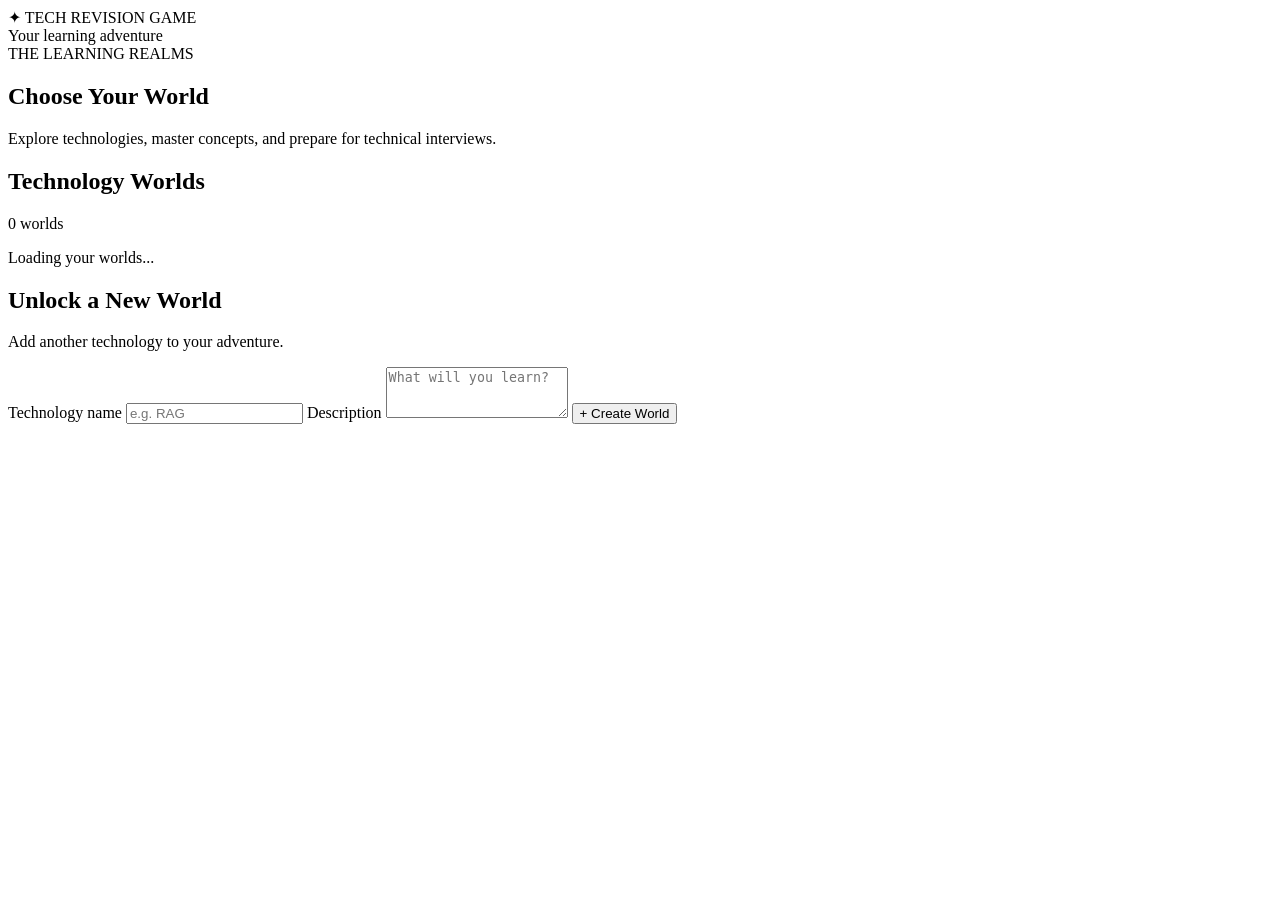
==== frontend/index.html @ 90922d46 "feat: build technology worlds frontend dashboard" ====
<!DOCTYPE html>
<html lang="en">
<head>
    <meta charset="UTF-8">
    <meta name="viewport"
          content="width=device-width, initial-scale=1.0">

    <title>Tech Revision Game</title>

    <link rel="stylesheet" href="/static/css/style.css">
    <script src="/static/js/api.js" defer></script>
    <script src="/static/js/app.js" defer></script>
</head>

<body>
    <header class="site-header">
        <div class="brand">
            <span class="brand-icon">✦</span>
            <span>TECH REVISION GAME</span>
        </div>

        <span class="header-label">Your learning adventure</span>
    </header>

    <main class="dashboard">
        <section class="hero">
            <span class="eyebrow">THE LEARNING REALMS</span>
            <h1>Choose Your World</h1>
            <p>
                Explore technologies, master concepts,
                and prepare for technical interviews.
            </p>
        </section>

        <section class="worlds-section">
            <div class="section-heading">
                <h2>Technology Worlds</h2>
                <span id="world-count">0 worlds</span>
            </div>

            <div id="worlds-container" class="worlds-grid">
                <p>Loading your worlds...</p>
            </div>
        </section>

        <section class="create-section">
            <h2>Unlock a New World</h2>
            <p>Add another technology to your adventure.</p>

            <form id="create-world-form">
                <label for="world-name">Technology name</label>
                <input
                    id="world-name"
                    type="text"
                    placeholder="e.g. RAG"
                    maxlength="100"
                    required
                >

                <label for="world-description">Description</label>
                <textarea
                    id="world-description"
                    placeholder="What will you learn?"
                    rows="3"
                ></textarea>

                <button type="submit">
                    + Create World
                </button>

                <p id="form-message" role="status"></p>
            </form>
        </section>
    </main>
</body>
</html>
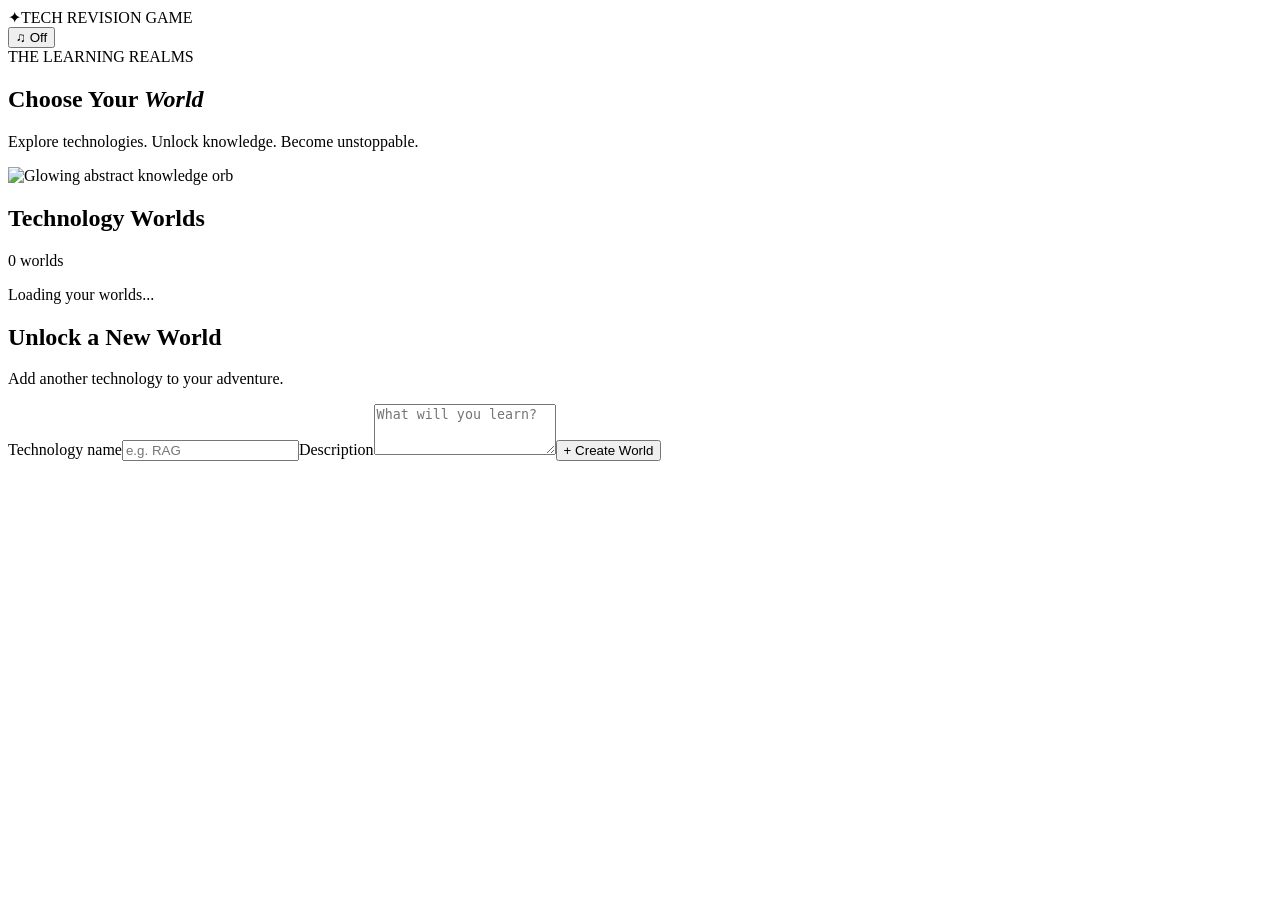
==== commit e7828de2: "feat: add immersive mobile MCQ game with animations and audio" ====
--- a/frontend/index.html
+++ b/frontend/index.html
@@ -1,77 +1,24 @@
-
-<!DOCTYPE html>
+<!doctype html>
 <html lang="en">
 <head>
-    <meta charset="UTF-8">
-    <meta name="viewport"
-          content="width=device-width, initial-scale=1.0">
-
-    <title>Tech Revision Game</title>
-
-    <link rel="stylesheet" href="/static/css/style.css">
-    <script src="/static/js/api.js" defer></script>
-    <script src="/static/js/app.js" defer></script>
+  <meta charset="utf-8">
+  <meta name="viewport" content="width=device-width,initial-scale=1,viewport-fit=cover">
+  <meta name="theme-color" content="#10091c">
+  <title>Tech Revision Game</title>
+  <link rel="stylesheet" href="/static/css/style.css">
+  <script src="/static/js/api.js" defer></script>
+  <script src="/static/js/app.js" defer></script>
 </head>
-
 <body>
-    <header class="site-header">
-        <div class="brand">
-            <span class="brand-icon">✦</span>
-            <span>TECH REVISION GAME</span>
-        </div>
-
-        <span class="header-label">Your learning adventure</span>
-    </header>
-
-    <main class="dashboard">
-        <section class="hero">
-            <span class="eyebrow">THE LEARNING REALMS</span>
-            <h1>Choose Your World</h1>
-            <p>
-                Explore technologies, master concepts,
-                and prepare for technical interviews.
-            </p>
-        </section>
-
-        <section class="worlds-section">
-            <div class="section-heading">
-                <h2>Technology Worlds</h2>
-                <span id="world-count">0 worlds</span>
-            </div>
-
-            <div id="worlds-container" class="worlds-grid">
-                <p>Loading your worlds...</p>
-            </div>
-        </section>
-
-        <section class="create-section">
-            <h2>Unlock a New World</h2>
-            <p>Add another technology to your adventure.</p>
-
-            <form id="create-world-form">
-                <label for="world-name">Technology name</label>
-                <input
-                    id="world-name"
-                    type="text"
-                    placeholder="e.g. RAG"
-                    maxlength="100"
-                    required
-                >
-
-                <label for="world-description">Description</label>
-                <textarea
-                    id="world-description"
-                    placeholder="What will you learn?"
-                    rows="3"
-                ></textarea>
-
-                <button type="submit">
-                    + Create World
-                </button>
-
-                <p id="form-message" role="status"></p>
-            </form>
-        </section>
-    </main>
+  <div class="ambient" aria-hidden="true"><div class="ambient-orb orb-one"></div><div class="ambient-orb orb-two"></div><div class="stars"></div></div>
+  <header class="site-header"><div class="brand"><span class="brand-icon">✦</span><span>TECH REVISION GAME</span></div><button id="music-toggle" class="icon-button" type="button" aria-label="Enable ambient music" aria-pressed="false">♫ <span id="music-label">Off</span></button></header>
+  <main id="dashboard-view" class="dashboard view">
+    <section class="hero"><span class="eyebrow">THE LEARNING REALMS</span><h1>Choose Your <em>World</em></h1><p>Explore technologies. Unlock knowledge. Become unstoppable.</p><img class="hero-art" src="/static/assets/knowledge-orb.svg" alt="Glowing abstract knowledge orb"></section>
+    <section class="worlds-section"><div class="section-heading"><h2>Technology Worlds</h2><span id="world-count">0 worlds</span></div><div id="worlds-container" class="worlds-grid"><p>Loading your worlds...</p></div></section>
+    <section class="create-section"><h2>Unlock a New World</h2><p>Add another technology to your adventure.</p><form id="create-world-form"><label for="world-name">Technology name</label><input id="world-name" type="text" placeholder="e.g. RAG" maxlength="100" required><label for="world-description">Description</label><textarea id="world-description" rows="3" placeholder="What will you learn?"></textarea><button type="submit">+ Create World</button><p id="form-message" role="status"></p></form></section>
+  </main>
+  <main id="world-view" class="dashboard view" hidden><button id="back-to-worlds" class="back-button" type="button">← Back to Worlds</button><section class="hero world-hero"><span class="eyebrow">YOUR LEARNING ADVENTURE</span><h1 id="selected-world-name"></h1><p id="selected-world-description"></p><img class="hero-art world-art" src="/static/assets/knowledge-orb.svg" alt="Animated futuristic portal"></section><section class="zones-section"><div class="section-heading"><h2>Choose Your Learning Zone</h2></div><div class="zones-grid"><article class="zone-card"><span class="zone-icon">📖</span><h3>Basics</h3><p>Master fundamental concepts, terminology and definitions.</p><button type="button" data-zone="basics">Enter Basics →</button></article><article class="zone-card"><span class="zone-icon">🎯</span><h3>Interview</h3><p>Practice technical questions, explanations and scenarios.</p><button type="button" data-zone="interview">Enter Interview →</button></article><article class="zone-card"><span class="zone-icon">💻</span><h3>Coding</h3><p>Solve programming challenges and strengthen practical skills.</p><button type="button" data-zone="coding">Enter Coding →</button></article></div></section></main>
+  <main id="quiz-view" class="quiz-view view" hidden><div class="quiz-shell"><div class="quiz-top"><button id="exit-quiz" class="icon-button" type="button" aria-label="Exit quiz">✕</button><div class="quiz-meta"><span id="quiz-realm">TECHNOLOGY</span><span id="quiz-zone">BASICS</span></div><span id="quiz-xp" class="xp-chip">✦ 0 XP</span></div><div class="progress-track"><div id="quiz-progress" class="progress-fill"></div></div><div class="quiz-counter"><span id="quiz-position">QUESTION 1 / 10</span><span id="quiz-streak">🔥 0 streak</span></div><section id="question-stage" class="question-stage" aria-live="polite"><div class="art-frame"><img id="question-art" src="/static/assets/knowledge-orb.svg" alt="Animated decorative knowledge illustration"><span class="art-caption">KNOWLEDGE ENCOUNTER</span></div><h1 id="question-text" class="question-title"></h1><div id="answer-options" class="answer-options"></div><div id="answer-feedback" class="answer-feedback" hidden><strong id="feedback-title"></strong><p id="feedback-explanation"></p></div></section><p id="quiz-message" class="quiz-message" role="status"></p><div class="quiz-actions"><button id="check-answer" type="button" disabled>Reveal Answer ✦</button><button id="next-question" type="button" hidden>Continue ↑</button></div><p class="gesture-hint">Swipe up after revealing, or tap Continue</p></div></main>
+  <main id="results-view" class="results-view view" hidden><div class="result-shell"><span class="eyebrow">MISSION COMPLETE</span><img class="result-art" src="/static/assets/knowledge-orb.svg" alt="Glowing victory orb"><h1>Knowledge <em>Unlocked</em></h1><p id="result-subtitle">Well played, explorer.</p><div class="score-orb"><strong id="result-score">0/10</strong><span id="result-percent">0% accuracy</span></div><div class="result-stats"><div><strong id="result-xp">0</strong><span>XP EARNED</span></div><div><strong id="result-streak">0</strong><span>BEST STREAK</span></div></div><div id="review-panel" class="review-panel" hidden><h2>Concepts to revisit</h2><ul id="review-list"></ul></div><button id="play-again" type="button">Play Again ↻</button><button id="back-to-zones" class="secondary-button" type="button">Choose Another Zone</button></div></main>
 </body>
 </html>
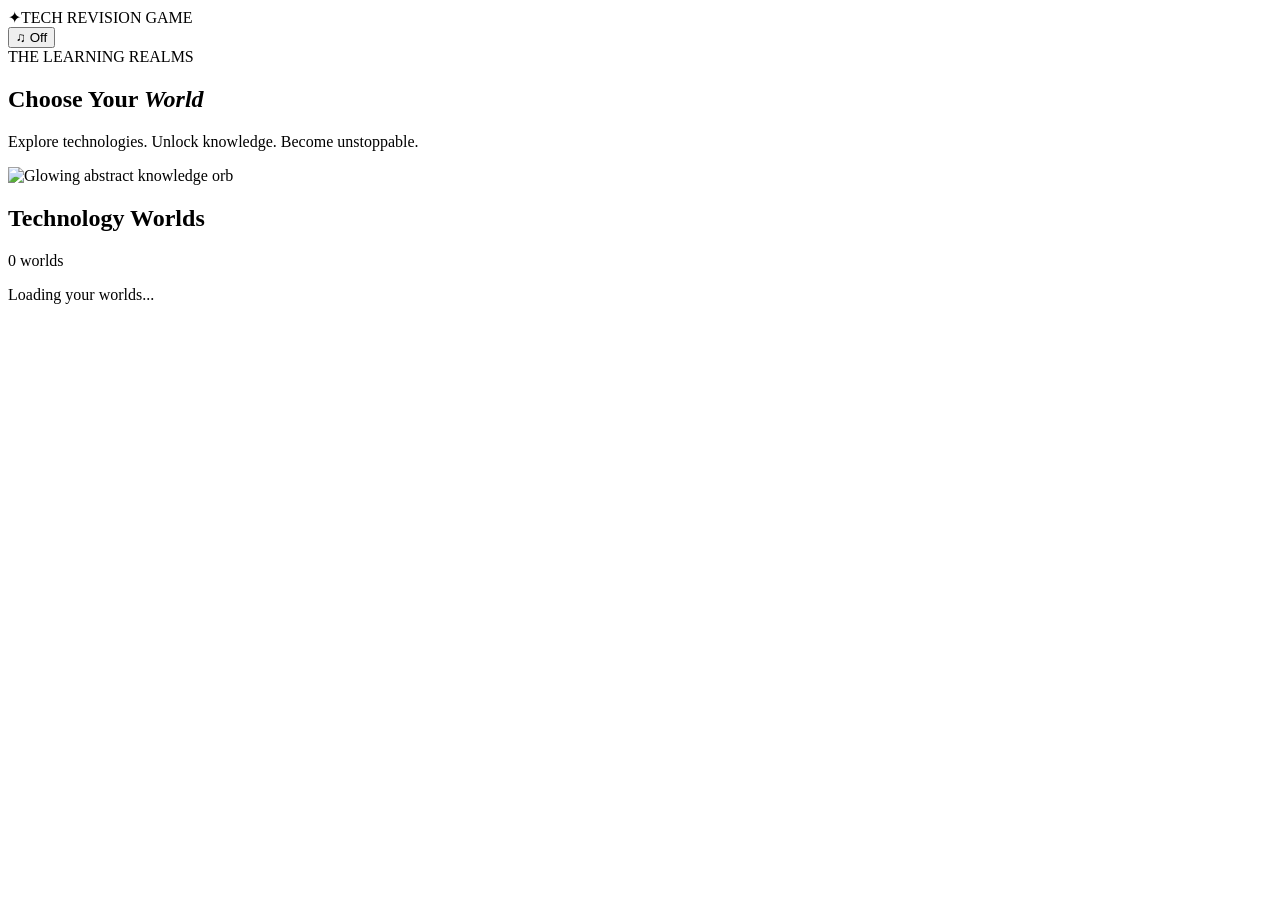
==== commit b4bb64ca: "feat: move technology world creation to admin panel" ====
--- a/frontend/index.html
+++ b/frontend/index.html
@@ -15,7 +15,6 @@
   <main id="dashboard-view" class="dashboard view">
     <section class="hero"><span class="eyebrow">THE LEARNING REALMS</span><h1>Choose Your <em>World</em></h1><p>Explore technologies. Unlock knowledge. Become unstoppable.</p><img class="hero-art" src="/static/assets/knowledge-orb.svg" alt="Glowing abstract knowledge orb"></section>
     <section class="worlds-section"><div class="section-heading"><h2>Technology Worlds</h2><span id="world-count">0 worlds</span></div><div id="worlds-container" class="worlds-grid"><p>Loading your worlds...</p></div></section>
-    <section class="create-section"><h2>Unlock a New World</h2><p>Add another technology to your adventure.</p><form id="create-world-form"><label for="world-name">Technology name</label><input id="world-name" type="text" placeholder="e.g. RAG" maxlength="100" required><label for="world-description">Description</label><textarea id="world-description" rows="3" placeholder="What will you learn?"></textarea><button type="submit">+ Create World</button><p id="form-message" role="status"></p></form></section>
   </main>
   <main id="world-view" class="dashboard view" hidden><button id="back-to-worlds" class="back-button" type="button">← Back to Worlds</button><section class="hero world-hero"><span class="eyebrow">YOUR LEARNING ADVENTURE</span><h1 id="selected-world-name"></h1><p id="selected-world-description"></p><img class="hero-art world-art" src="/static/assets/knowledge-orb.svg" alt="Animated futuristic portal"></section><section class="zones-section"><div class="section-heading"><h2>Choose Your Learning Zone</h2></div><div class="zones-grid"><article class="zone-card"><span class="zone-icon">📖</span><h3>Basics</h3><p>Master fundamental concepts, terminology and definitions.</p><button type="button" data-zone="basics">Enter Basics →</button></article><article class="zone-card"><span class="zone-icon">🎯</span><h3>Interview</h3><p>Practice technical questions, explanations and scenarios.</p><button type="button" data-zone="interview">Enter Interview →</button></article><article class="zone-card"><span class="zone-icon">💻</span><h3>Coding</h3><p>Solve programming challenges and strengthen practical skills.</p><button type="button" data-zone="coding">Enter Coding →</button></article></div></section></main>
   <main id="quiz-view" class="quiz-view view" hidden><div class="quiz-shell"><div class="quiz-top"><button id="exit-quiz" class="icon-button" type="button" aria-label="Exit quiz">✕</button><div class="quiz-meta"><span id="quiz-realm">TECHNOLOGY</span><span id="quiz-zone">BASICS</span></div><span id="quiz-xp" class="xp-chip">✦ 0 XP</span></div><div class="progress-track"><div id="quiz-progress" class="progress-fill"></div></div><div class="quiz-counter"><span id="quiz-position">QUESTION 1 / 10</span><span id="quiz-streak">🔥 0 streak</span></div><section id="question-stage" class="question-stage" aria-live="polite"><div class="art-frame"><img id="question-art" src="/static/assets/knowledge-orb.svg" alt="Animated decorative knowledge illustration"><span class="art-caption">KNOWLEDGE ENCOUNTER</span></div><h1 id="question-text" class="question-title"></h1><div id="answer-options" class="answer-options"></div><div id="answer-feedback" class="answer-feedback" hidden><strong id="feedback-title"></strong><p id="feedback-explanation"></p></div></section><p id="quiz-message" class="quiz-message" role="status"></p><div class="quiz-actions"><button id="check-answer" type="button" disabled>Reveal Answer ✦</button><button id="next-question" type="button" hidden>Continue ↑</button></div><p class="gesture-hint">Swipe up after revealing, or tap Continue</p></div></main>
